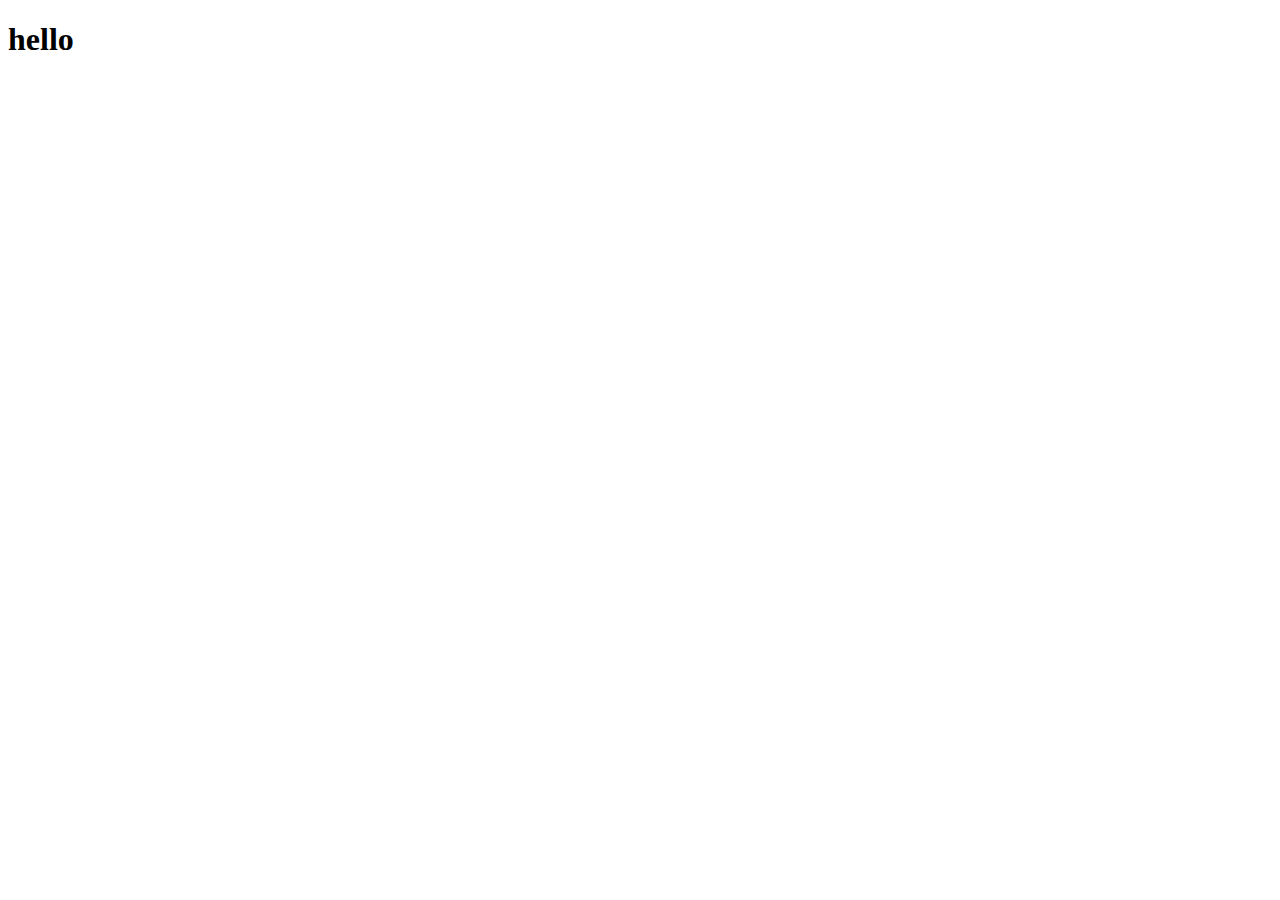
==== WebSite1/Index.html @ 0b71a775 "Add index page" ====
﻿<!DOCTYPE html>
<html lang="en" xmlns="http://www.w3.org/1999/xhtml">
<head>
    <meta charset="utf-8" />
    <script src="https://code.jquery.com/jquery-3.5.1.min.js"></script>
    <title></title>
    <style>

    </style>
    <script>
        $(document).ready(function () {
            $(".loadPage").hide();
            $(".mainPage").delay(3000).fadeIn(100);
        });

    </script>
</head>
<body>
    <!-- load page -->
    <div class="loadPage">
        <center>
            <br><br><br>
            <div class="loader" id="loader"></div>
            <div class="loader" id="loader2"></div>
            <span id="text" class="fadeOut">LOADING...</span><br>
        </center>
    </div>
    <div class="mainPage">
        <h1>hello</h1>
    </div>
</body>
</html>
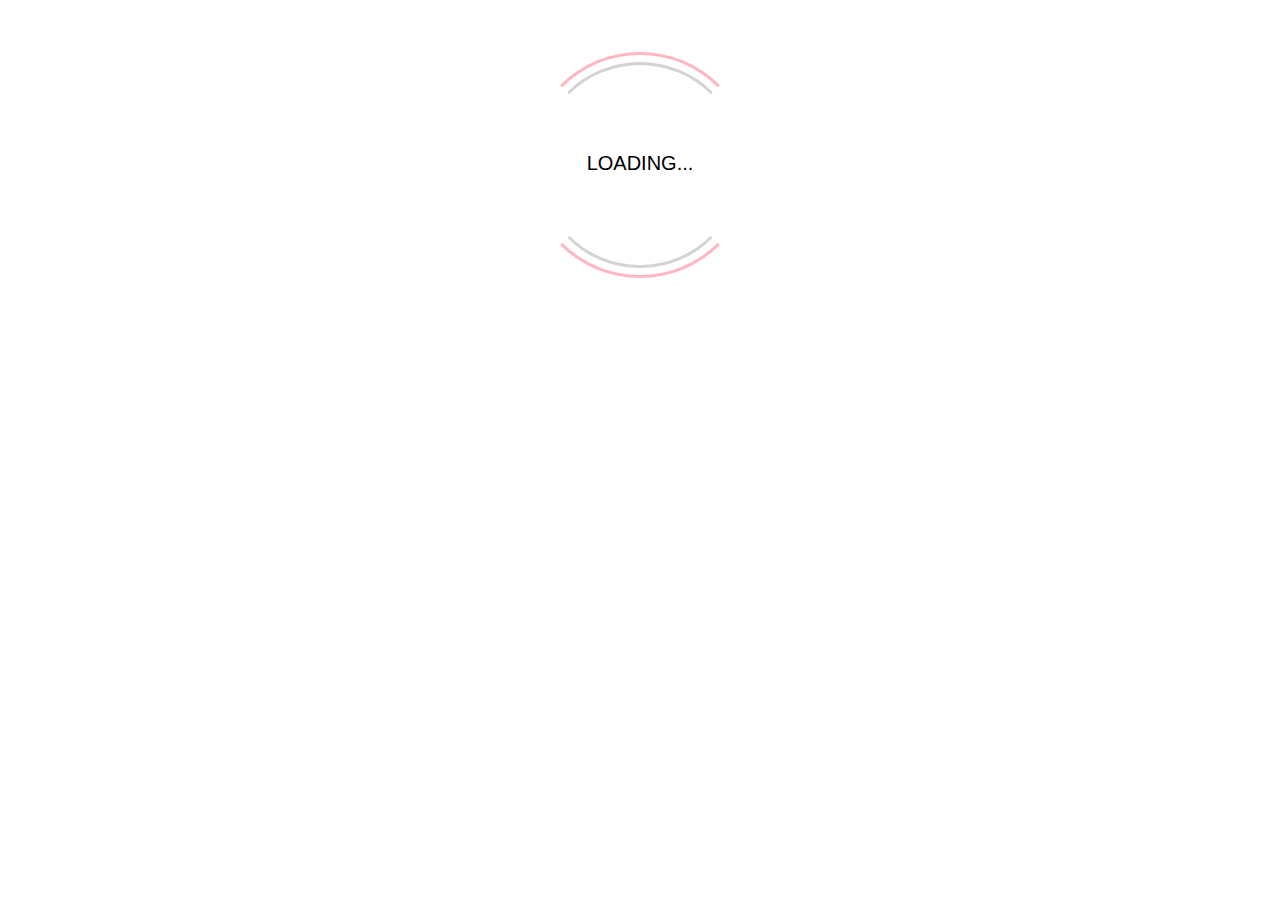
==== commit 26c00719: "add playGame+js" ====
--- a/WebSite1/Index.html
+++ b/WebSite1/Index.html
@@ -2,16 +2,31 @@
 <html lang="en" xmlns="http://www.w3.org/1999/xhtml">
 <head>
     <meta charset="utf-8" />
+    <!-- font link -->
+    <link href="https://fonts.googleapis.com/css2?family=Amatic+SC:wght@700&amp;display=swap" rel="stylesheet">
+    <link href="https://fonts.googleapis.com/css?family=Roboto:300,400,900|Oswald:300,400,700" rel="stylesheet">
     <script src="https://code.jquery.com/jquery-3.5.1.min.js"></script>
     <title></title>
+    <link href="loadPage.css" rel="stylesheet" />
+    <link href="mainPage.css" rel="stylesheet" />
     <style>
-
     </style>
     <script>
         $(document).ready(function () {
-            $(".loadPage").hide();
-            $(".mainPage").delay(3000).fadeIn(100);
+            setTimeout(function () {
+                $('.loadPage').slideUp("slow");
+            }, 5000);
+
+            $(".mainPage").hide();
+
+            // Show the div in 5s
+            $(".mainPage").delay(4000).fadeIn(1000);
         });
+
+        document.getElementById("startPlay").onclick = function () {
+            location.href = "http://www.w3schools.com";
+           
+        };
 
     </script>
 </head>
@@ -26,7 +41,87 @@
         </center>
     </div>
     <div class="mainPage">
-        <h1>hello</h1>
+        <center>
+            <h1>The Movies Play</h1>
+            <div class="container">
+                <div class="child-container">
+                    <img src="https://picsum.photos/100" alt="pic 1">
+                </div>
+                <div class="child-container">
+                    <img src="https://picsum.photos/200" alt="pic 2">
+                </div>
+                <div class="child-container">
+                    <img src="https://picsum.photos/300" alt="pic 3">
+                </div>
+                <div class="child-container">
+                    <img src="https://picsum.photos/400" alt="pic 4">
+                </div>
+                <div class="child-container">
+                    <img src="https://picsum.photos/500" alt="pic 5">
+                </div>
+                <div class="child-container">
+                    <img src="https://picsum.photos/600" alt="pic 6">
+                </div>
+                <div class="child-container">
+                    <img src="https://picsum.photos/150" alt="pic 7">
+                </div>
+                <div class="child-container">
+                    <img src="https://picsum.photos/250" alt="pic 8">
+                </div>
+                <div class="child-container">
+                    <img src="https://picsum.photos/350" alt="pic 9">
+                </div>
+                <div class="child-container">
+                    <img src="https://picsum.photos/450" alt="pic 10">
+                </div>
+                <div class="child-container">
+                    <img src="https://picsum.photos/550" alt="pic 11">
+                </div>
+                <div class="child-container">
+                    <img src="https://picsum.photos/650" alt="pic 12">
+                </div>
+                <div class="child-container">
+                    <img src="https://picsum.photos/110" alt="pic 13">
+                </div>
+                <div class="child-container">
+                    <img src="https://picsum.photos/210" alt="pic 14">
+                </div>
+                <div class="child-container">
+                    <img src="https://picsum.photos/310" alt="pic 15">
+                </div>
+                <div class="child-container">
+                    <img src="https://picsum.photos/410" alt="pic 16">
+                </div>
+                <div class="child-container">
+                    <img src="https://picsum.photos/510" alt="pic 17">
+                </div>
+                <div class="child-container">
+                    <img src="https://picsum.photos/610" alt="pic 18">
+                </div>
+                <div class="child-container">
+                    <img src="https://picsum.photos/125" alt="pic 19">
+                </div>
+                <div class="child-container">
+                    <img src="https://picsum.photos/225" alt="pic 20">
+                </div>
+                <div class="child-container">
+                    <img src="https://picsum.photos/325" alt="pic 21">
+                </div>
+                <div class="child-container">
+                    <img src="https://picsum.photos/425" alt="pic 22">
+                </div>
+                <div class="child-container">
+                    <img src="https://picsum.photos/525" alt="pic 23">
+                </div>
+                <div class="child-container">
+                    <img src="https://picsum.photos/625" alt="pic 24">
+                </div>
+            </div>
+            <a href="playGame.html" class="custom-btn btn-8" id="startPlay"><span>Start</span></a>
+            <!--<button class="custom-btn btn-8" id="startPlay"><span>Start</span></button>-->
+           
+
+        </center>        
     </div>
 </body>
 </html>--- a/WebSite1/loadPage.css
+++ b/WebSite1/loadPage.css
@@ -0,0 +1,64 @@
+﻿.loader {
+    border: 3px solid lightgray;
+   
+    width: 200px;
+    height: 200px;
+    border-radius: 50%;
+    border-left-color: transparent;
+    border-right-color: transparent;
+    animation: rotate 2s cubic-bezier(0.26, 1.36, 0.74,-0.29) 3;
+}
+
+#loader2 {
+    border: 3px solid lightpink;
+   
+    width: 220px;
+    height: 220px;
+    position: relative;
+    top: -216px;
+    border-left-color: transparent;
+    border-right-color: transparent;
+    animation: rotate2 2s cubic-bezier(0.26, 1.36, 0.74,-0.29) 3;
+}
+
+@keyframes rotate {
+    0% {
+        transform: rotateZ(-360deg)
+    }
+
+    100% {
+        transform: rotateZ(0deg)
+    }
+}
+
+@keyframes rotate2 {
+    0% {
+        transform: rotateZ(360deg)
+    }
+
+    100% {
+        transform: rotateZ(0deg)
+    }
+}
+
+#text {
+    color: black;
+    font-family: Arial;
+    font-size: 20px;
+    position: relative;
+    top: -342px;
+}
+
+@keyframes fadeOut {
+    0% {
+        opacity: 1;
+    }
+
+    100% {
+        opacity: 0;
+    }
+}
+
+.fadeOut {
+    animation: fadeOut 5s forwards;
+}
--- a/WebSite1/mainPage.css
+++ b/WebSite1/mainPage.css
@@ -0,0 +1,207 @@
+﻿h1 {
+    font-family: 'Amatic SC', Calibri;
+    font-size: 150px;
+    position: relative;
+    bottom: 75px;
+    margin-bottom: 0px;
+}
+/*slide picture*/
+@keyframes move {
+    from {
+        transform: rotate(45deg) translate(-120px, 60px);
+    }
+
+    to {
+        transform: rotate(45deg) translate(-120px, -290px);
+    }
+}
+
+body .container {
+    margin: 0px;
+    position: fixed;
+    right: 0px;
+    top: 0px;
+    display: grid;
+    grid-template-columns: auto auto auto;
+    gap: 1rem;
+    animation: move 4.5s linear infinite alternate;
+}
+
+.container .child-container {
+    width: 150px;
+    height: 150px;
+    border-radius: 5px;
+    background-color: #b9b9b9;
+    text-align: center;
+    overflow: hidden;
+}
+
+.child-container img {
+    width: 100%;
+    height: 100%;
+    border-radius: inherit;
+}
+
+@media screen and (max-width: 1000px) {
+    body .heading {
+        margin: 9rem 3rem;
+        font-size: 6rem;
+    }
+}
+
+@media screen and (max-width: 780px) {
+    body .heading {
+        font-size: 4rem;
+        margin: 12rem 2rem;
+    }
+
+    @keyframes move {
+        from {
+            transform: rotate(45deg) translate(20px, 80px);
+        }
+
+        to {
+            transform: rotate(45deg) translate(20px, 20px);
+        }
+    }
+
+    body .container {
+        gap: 0.5rem;
+    }
+
+    .container .child-container {
+        width: 100px;
+        height: 100px;
+        border-radius: 4px;
+    }
+}
+
+@media screen and (max-width: 500px) {
+    body .heading {
+        margin: 8rem 2rem;
+    }
+
+    @keyframes move {
+        from {
+            transform: rotate(45deg) translate(150px, 80px);
+        }
+
+        to {
+            transform: rotate(45deg) translate(150px, 20px);
+        }
+    }
+}
+/*button*/
+button {
+    margin: 20px;
+}
+a {
+    margin: 20px;
+}
+
+.custom-btn {
+    width: 130px;
+    height: 40px;
+    color: #fff;
+    border-radius: 5px;
+    padding: 10px 25px;
+    font-family: 'Lato', sans-serif;
+    font-weight: 500;
+    background: transparent;
+    cursor: pointer;
+    transition: all 0.3s ease;
+    position: relative;
+    display: inline-block;
+    box-shadow: inset 2px 2px 2px 0px rgba(255,255,255,.5), 7px 7px 20px 0px rgba(0,0,0,.1), 4px 4px 5px 0px rgba(0,0,0,.1);
+}
+
+
+.btn-8 {
+    background-color: #f0ecfc;
+    background-image: linear-gradient(315deg, #f0ecfc 0%, #c797eb 74%);
+    line-height: 42px;
+    padding: 0;
+    border: none;
+    position: relative;
+    bottom: 118px;
+}
+
+
+    .btn-8 span {
+        position: relative;
+        display: block;
+        width: 100%;
+        height: 100%;
+    }
+
+    .btn-8:before,
+    .btn-8:after {
+        position: absolute;
+        content: "";
+        right: 0;
+        bottom: 0;
+        background: #c797eb;
+        /*box-shadow:  4px 4px 6px 0 rgba(255,255,255,.5),
+              -4px -4px 6px 0 rgba(116, 125, 136, .2), 
+    inset -4px -4px 6px 0 rgba(255,255,255,.5),
+    inset 4px 4px 6px 0 rgba(116, 125, 136, .3);*/
+        transition: all 0.3s ease;
+    }
+
+    .btn-8:before {
+        height: 0%;
+        width: 2px;
+    }
+
+    .btn-8:after {
+        width: 0%;
+        height: 2px;
+    }
+
+    .btn-8:hover:before {
+        height: 100%;
+    }
+
+    .btn-8:hover:after {
+        width: 100%;
+    }
+
+    .btn-8:hover {
+        background: transparent;
+    }
+
+    .btn-8 span:hover {
+        color: #c797eb;
+    }
+
+    .btn-8 span:before,
+    .btn-8 span:after {
+        position: absolute;
+        content: "";
+        left: 0;
+        top: 0;
+        background: #c797eb;
+        /*box-shadow:  4px 4px 6px 0 rgba(255,255,255,.5),
+              -4px -4px 6px 0 rgba(116, 125, 136, .2), 
+    inset -4px -4px 6px 0 rgba(255,255,255,.5),
+    inset 4px 4px 6px 0 rgba(116, 125, 136, .3);*/
+        transition: all 0.3s ease;
+    }
+
+    .btn-8 span:before {
+        width: 2px;
+        height: 0%;
+    }
+
+    .btn-8 span:after {
+        height: 2px;
+        width: 0%;
+    }
+
+    .btn-8 span:hover:before {
+        height: 100%;
+    }
+
+    .btn-8 span:hover:after {
+        width: 100%;
+    }
